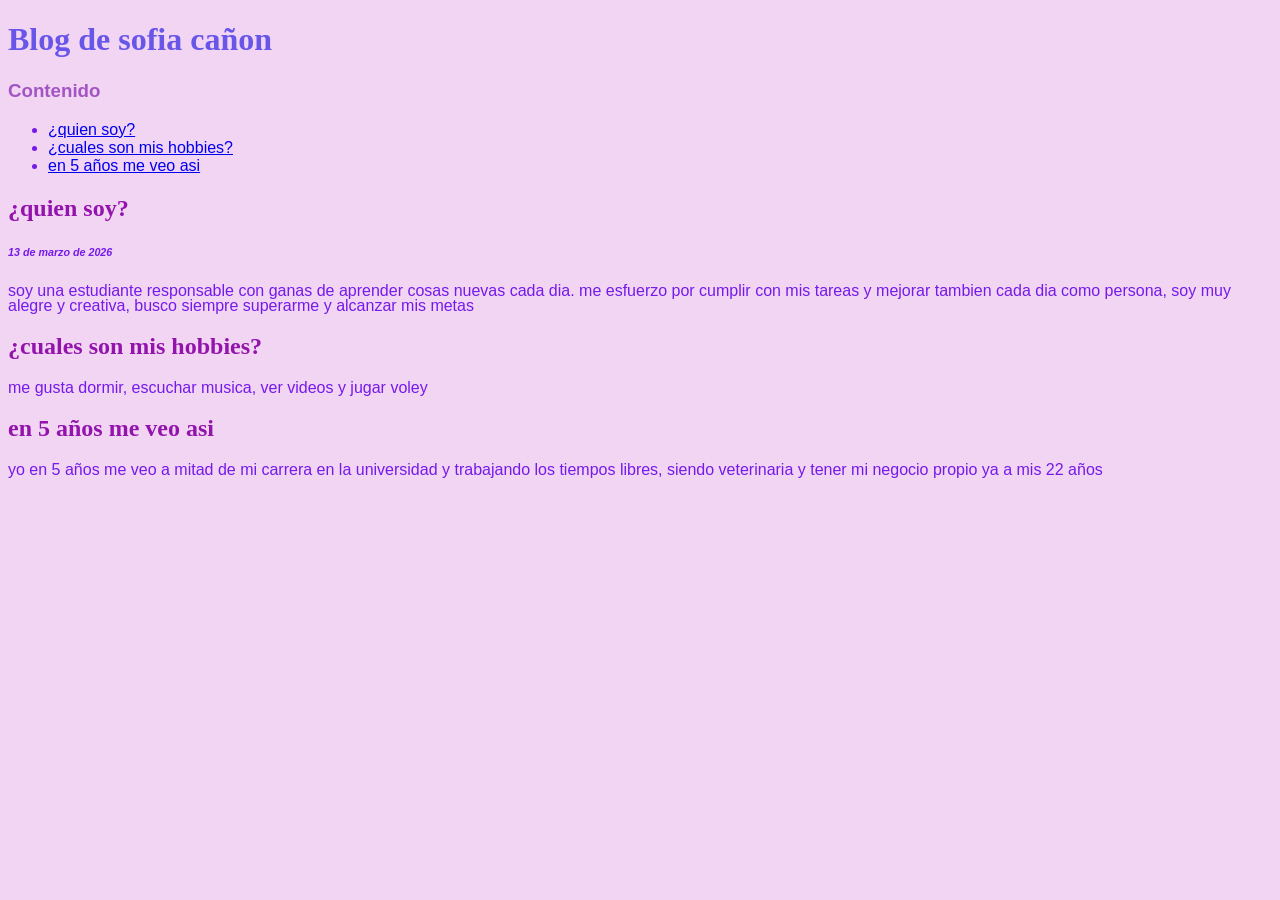
==== index.html @ 416c450d "Add files via upload" ====
<!DOCTYPE html>
<html>
    <head>
        <meta charset="utf-8">
        <title>proyeto: Blog</title>
        <style>
        body {
             font-family:sans-serif;
             color:rgb(116, 26, 235);
             background-color:rgb(242, 213, 242);
        }
        h1 {
            font-family: fantasy;
            color: rgb(145, 14, 145);
        }
        
        h1
        {
            color: rgb(103, 86, 232);
            }
        h3{
            color: rgb(163, 85, 196);
        }
      h2 { 
          font-family:cursive;
          color: rgb(147, 19, 173);
          }
          
          p{
              line-height:15px;
              }
           h6 {
               font-style: italic;
           }   
          
            
        
        </style>
    </head>
    <body>
        
        <h1>Blog de sofia cañon </h1>
        
        <h3>Contenido</h3>
        <ul>
            <li> <a href="#primerpost">
            ¿quien soy?</a> 
                
            </li>
            <li>
            <a href="#segundopost">
            ¿cuales son mis hobbies?
                
            </a>
                
            </li>
            <li>
              <a href="#tercerpost">
                  en 5 años me veo asi
              </a>
             </li>
        </ul>
        
        <h2 id="primerpost">¿quien soy?</h2>
        
        <h6>13 de marzo de 2026</h6>
        
        <p>soy una estudiante responsable con ganas de aprender cosas nuevas cada dia. me esfuerzo por cumplir con mis tareas y mejorar tambien cada dia como persona, soy muy alegre y creativa, busco siempre superarme y alcanzar mis metas</p>
         <h2 id="segundopost">¿cuales son mis hobbies?</h2>
         <p> me gusta dormir, escuchar musica, ver videos y jugar voley</p>
         <h2 id="tercerpost">en 5 años me veo asi</h2>
         <p>yo en 5 años me veo a mitad de mi carrera en la universidad y trabajando los tiempos libres, siendo veterinaria y tener mi negocio propio ya a mis 22 años </p>
    </body>
</html>
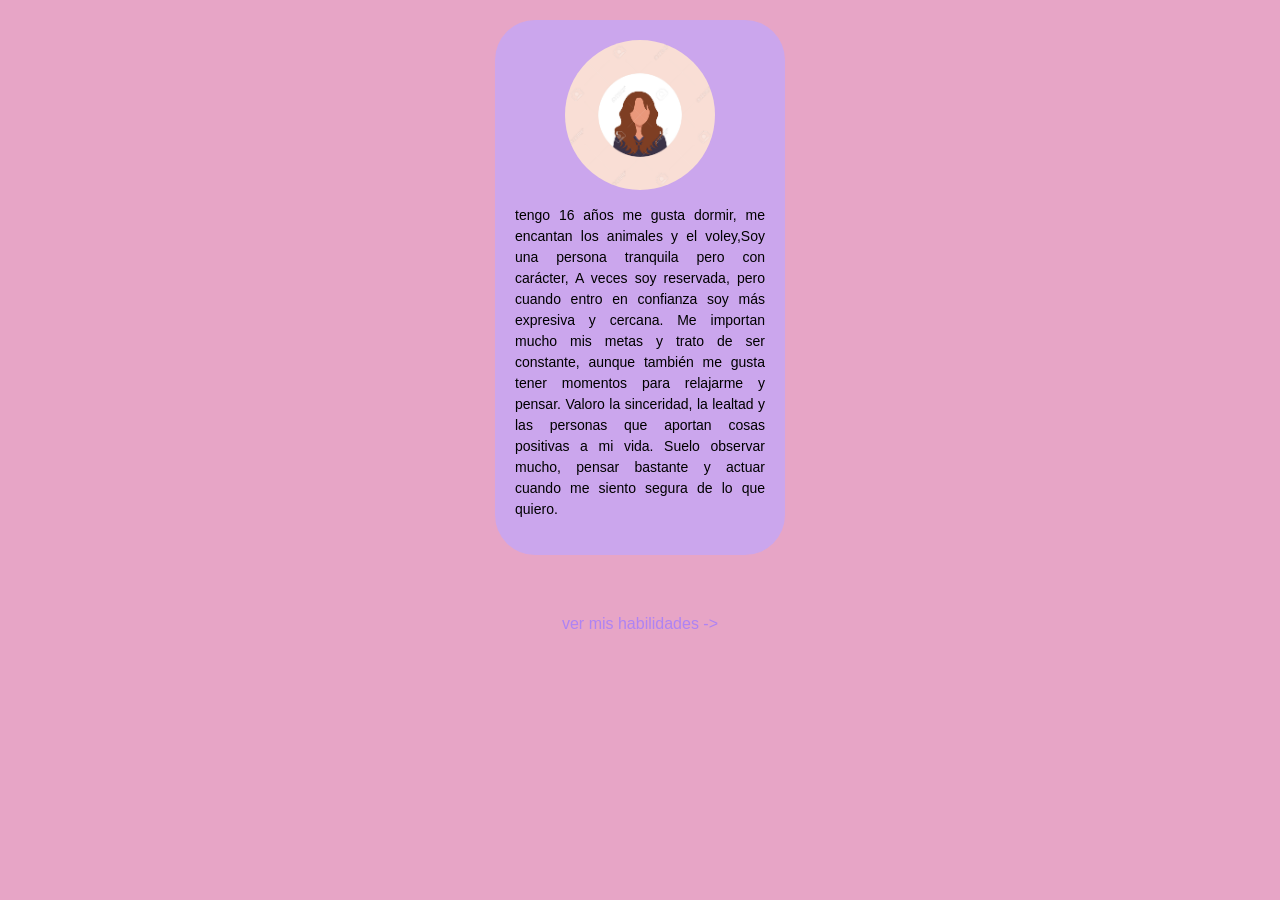
==== commit a62952ed: "Add files via upload" ====
--- a/index.html
+++ b/index.html
@@ -1,74 +1,23 @@
 <!DOCTYPE html>
-<html>
-    <head>
-        <meta charset="utf-8">
-        <title>proyeto: Blog</title>
-        <style>
-        body {
-             font-family:sans-serif;
-             color:rgb(116, 26, 235);
-             background-color:rgb(242, 213, 242);
-        }
-        h1 {
-            font-family: fantasy;
-            color: rgb(145, 14, 145);
-        }
-        
-        h1
-        {
-            color: rgb(103, 86, 232);
-            }
-        h3{
-            color: rgb(163, 85, 196);
-        }
-      h2 { 
-          font-family:cursive;
-          color: rgb(147, 19, 173);
-          }
-          
-          p{
-              line-height:15px;
-              }
-           h6 {
-               font-style: italic;
-           }   
-          
-            
-        
-        </style>
-    </head>
-    <body>
-        
-        <h1>Blog de sofia cañon </h1>
-        
-        <h3>Contenido</h3>
-        <ul>
-            <li> <a href="#primerpost">
-            ¿quien soy?</a> 
-                
-            </li>
-            <li>
-            <a href="#segundopost">
-            ¿cuales son mis hobbies?
-                
-            </a>
-                
-            </li>
-            <li>
-              <a href="#tercerpost">
-                  en 5 años me veo asi
-              </a>
-             </li>
-        </ul>
-        
-        <h2 id="primerpost">¿quien soy?</h2>
-        
-        <h6>13 de marzo de 2026</h6>
-        
-        <p>soy una estudiante responsable con ganas de aprender cosas nuevas cada dia. me esfuerzo por cumplir con mis tareas y mejorar tambien cada dia como persona, soy muy alegre y creativa, busco siempre superarme y alcanzar mis metas</p>
-         <h2 id="segundopost">¿cuales son mis hobbies?</h2>
-         <p> me gusta dormir, escuchar musica, ver videos y jugar voley</p>
-         <h2 id="tercerpost">en 5 años me veo asi</h2>
-         <p>yo en 5 años me veo a mitad de mi carrera en la universidad y trabajando los tiempos libres, siendo veterinaria y tener mi negocio propio ya a mis 22 años </p>
-    </body>
+<html lang="es">
+<head>
+    <meta charset="UTF-8">
+    <meta name="viewport" content="width=device-width, initial-scale=1.0">
+    <title>tarjeta de presentacion</title>
+    <link rel="stylesheet" href="style.css">
+</head>
+<body>
+ <div class="contenedor">
+<div class="tarjeta">
+<img src="foto.jpg" alt="sofia cañon calero">
+<p> 
+    tengo 16 años me gusta dormir, me encantan los animales y el voley,Soy una persona tranquila pero con carácter, A veces soy reservada, pero cuando entro en confianza soy más expresiva y cercana. Me importan mucho mis metas y trato de ser constante, aunque también me gusta tener momentos para relajarme y pensar. Valoro la sinceridad, la lealtad y las personas que aportan cosas positivas a mi vida. Suelo observar mucho, pensar bastante y actuar cuando me siento segura de lo que quiero. 
+    </p>
+    <a href="mailto:sofiacc@sagradafamiliapalmira.edu.co>contactame..."</a>
+   </div> 
+<a href="habilidades.html"class="btn-ver-mas"> ver mis habilidades -></a>
+</div>
+  
+ </div>   
+</body>
 </html>
--- a/style.css
+++ b/style.css
@@ -0,0 +1,78 @@
+*{
+padding: 0;
+margin: 0;
+}
+body{
+    background-color: rgb(231, 165, 198);
+    display: flex
+    justify-content: center;
+    min-height: 100vh;
+    font-family: Arial, helvetica, sans-serif;
+}
+/* contenedor de la paguina */
+
+.contenedor {
+     display: flex;
+     flex-direction: column;
+     align-items: center;
+     gap: 30px;
+     padding: 20px;
+}
+
+/* tarjeta de presentacion */
+.tarjeta {
+    background-color:rgb(203, 166, 237);
+    width: 250px;
+    border-radius: 40px;
+    display: flex;
+    flex-direction: column;
+    padding: 20px;
+    justify-content: space-around;
+    gap: 15px;
+} 
+img {
+    width: 150px;
+    align-self: center;
+    border-radius: 76px;
+}
+h1 {
+    font-size: 20px;
+    text-align: center;
+    color: #c5a7f6;
+}
+
+p {
+    font-size: 14px;
+    text-align: justify;
+    color: rgb(0, 0, 0);
+    line-height: 1.5;
+}
+a{
+    color: #ae83f3;
+    text-align: right;
+    text-decoration: none;
+    transition: color 0.3s;
+}
+a:hover {
+    color: #7b5086;
+}
+/* boton "ver mas" */
+.btn-ver- mas {
+    display: inline-block
+    padding. 15px 35px;
+    background: linear-gradient (135deg,#0593a2, #00d9ff);
+   color: #000;
+   text-decoration: nome;
+   border-radius: 30px;
+   font-weight:bold;
+   text-align:center;
+   
+   transition: all 0.3s ease;
+   box-shadow:0 4px 15px rgba(5,147,162,0.3)
+
+}
+.btn-ver-mas:hover {
+transform: translaley(-3px);
+box-shadow: 0 8px 25px rgb(231, 165, 198);
+background: linear-gradient(135deg, #00d9ff, #0593a2);
+}
